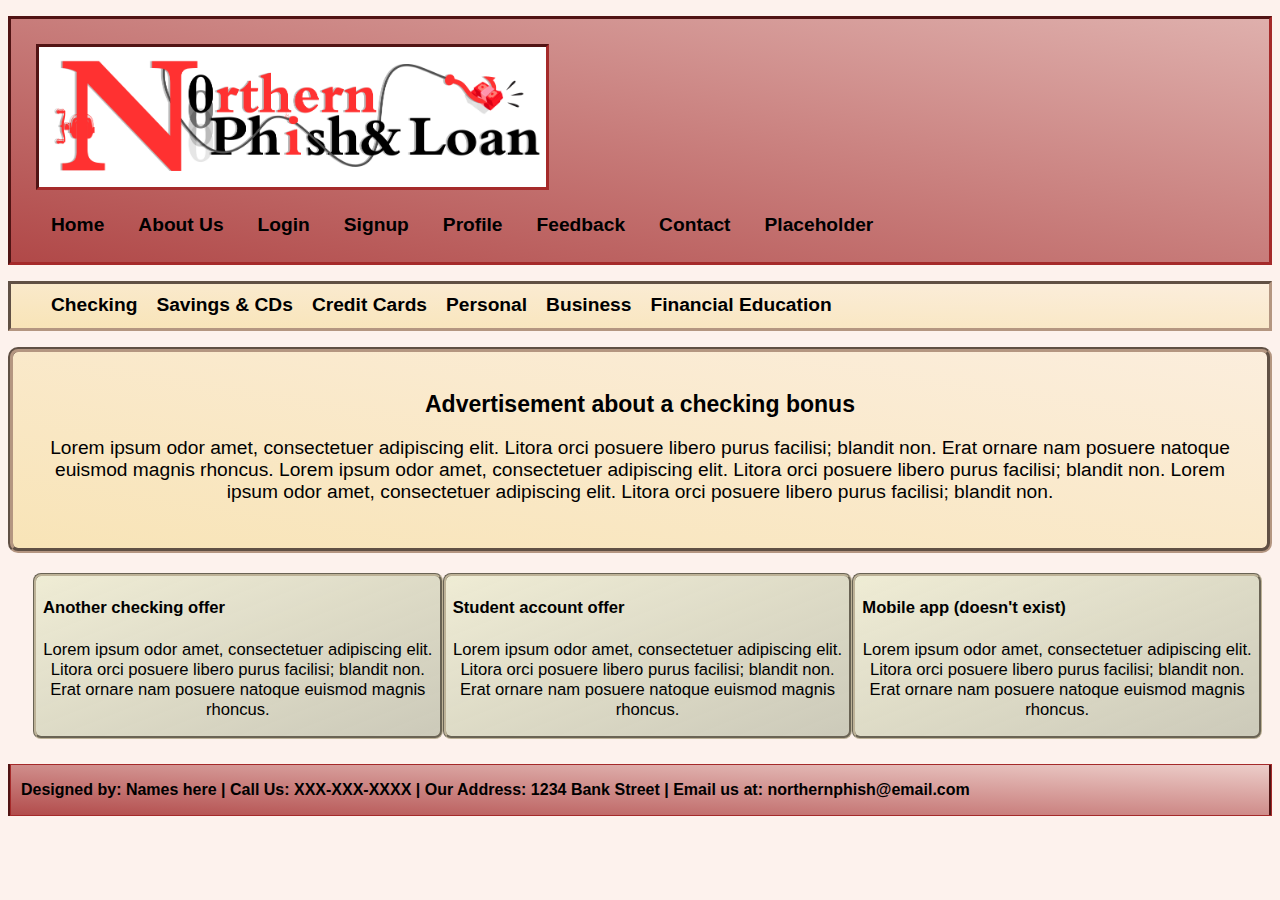
==== Capture The Flag/index.html @ fa5dd846 "Uploaded my completed pages" ====
<!DOCTYPE html>
<html lang="en">
    <head>
        <meta charset="utf-8">
        <meta name="author" content="Everyone's names will go here">
        <link rel="stylesheet" type="text/css" href="./css/style.css">
        <link rel="icon" type="img/x-icon" href="./img/logo.png">
        <title>Northern Phish & Loan</title>
    </head>
    <body>
        <div class="header">
            <div class="main_header_nav">
                <ul id="main_nav">
                    <!--Proper links will be added when we combine pages-->
                    <a href="index.html"><img src="./img/logo.png"></a><br>
                    <li><a href="index.html">Home</a></li>
                    <li><a>About Us</a></li>
                    <li><a>Login</a></li>
                    <li><a>Signup</a></li>
                    <li><a>Profile</a></li>
                    <li><a href="feedback.html">Feedback</a></li>
                    <li><a href="contact.html">Contact</a></li>
                    <!--Rename to what the page with upload functionality will be called-->
                    <li><a>Placeholder</a></li>
                </ul>
            </div>
            <!--Nonfunctional nav; typical bank website secondary nav-->
            <!--We can change/remove this at a later point-->
            <div class="second_header_nav">
                <ul id="second_nav">
                    <li><a>Checking</a></li>
                    <li><a>Savings & CDs</a></li>
                    <li><a>Credit Cards</a></li>
                    <li><a>Personal</a></li>
                    <li><a>Business</a></li>
                    <li><a>Financial Education</a></li>
                </ul>
            </div>
        </div>
        <!--Typical bank website elements-->
        <div class="ad_section">
            <h2>Advertisement about a checking bonus</h2>
            <p>Lorem ipsum odor amet, consectetuer adipiscing elit. Litora orci posuere libero purus facilisi; blandit non. 
            Erat ornare nam posuere natoque euismod magnis rhoncus. Lorem ipsum odor amet, consectetuer adipiscing elit. 
            Litora orci posuere libero purus facilisi; blandit non. Lorem ipsum odor amet, consectetuer adipiscing elit. 
            Litora orci posuere libero purus facilisi; blandit non.</p>
        </div>
        <div class="offers">
            <div class="offer">
                <h4>Another checking offer</h4>
                <p>Lorem ipsum odor amet, consectetuer adipiscing elit. 
                Litora orci posuere libero purus facilisi; blandit non. 
                Erat ornare nam posuere natoque euismod magnis rhoncus.</p>
            </div>
            <div class="offer">
                <h4>Student account offer</h4>
                <p>Lorem ipsum odor amet, consectetuer adipiscing elit. 
                Litora orci posuere libero purus facilisi; blandit non. 
                Erat ornare nam posuere natoque euismod magnis rhoncus.</p>
            </div>
            <div class="offer">
                <h4>Mobile app (doesn't exist)</h4>
                <p>Lorem ipsum odor amet, consectetuer adipiscing elit. 
                Litora orci posuere libero purus facilisi; blandit non. 
                Erat ornare nam posuere natoque euismod magnis rhoncus.</p>
            </div>
        </div>
    </body>
    <footer>
        <!--Will add everyone's names at a later point - waiting in case anyone else joins-->
        <p>Designed by: Names here | Call Us: XXX-XXX-XXXX | Our Address: 1234 Bank Street | Email us at: northernphish@email.com</p>
    </footer>
</html>
---- Capture The Flag/css/style.css ----
/*Used this color palette: https://colorhunt.co/palette/aa3a3aa4b787f4f4f4f8e4b7*/

body {
    background-color: rgba(252, 231, 223, 0.562);
}


/* All Text */

p, li, h2, h4 {
    font-family: 'Lucida Sans', 'Lucida Sans Regular', 'Lucida Grande', 'Lucida Sans Unicode', Geneva, Verdana, sans-serif;
}


/* Header */

#main_nav {
    background-color: rgba(170, 58, 58, 0.2);
    padding: 25px 25px 25px 25px;
    border-style: inset;
    border-color: brown;
    background-image: linear-gradient(to bottom left, rgba(170, 58, 58, 0.2), rgba(170, 58, 58, 0.9));
}

#main_nav > li {
    display: inline-block;
    padding: 20px 15px 1px 15px;
    font-size: 1.5vmax;
    font-weight: bold;
}

#second_nav {
    background-image: linear-gradient(to bottom left, rgba(248, 228, 183, 0.3), rgba(248, 228, 183, 10));
    border-style: inset;
    border-color: rgb(180, 150, 129);
}

#second_nav > li {
    display: inline-block;
    padding-top: 10px;
    padding-right: 15px;
    padding-bottom: 12px;
    font-size: 1.5vmax;
    font-weight: bold;
}

a:link, a:visited {
    text-decoration: none;
    color: inherit;
}

a:hover {
    color: rgb(195, 199, 207);
}

img {
    width: 42%;
    height: auto;
    border-style: inset;
    border-color: brown;
}


/* Ad Section */

.ad_section {
    border-style: groove;
    border-radius: 10px;
    border-width: 5px;
    border-color: rgb(180, 150, 129);
    text-align: center;
    padding: 20px 25px 25px 25px;
    background-image: linear-gradient(to bottom left, rgba(248, 228, 183, 0.3), rgba(248, 228, 183, 10));
}

.ad_section > h2 {
    font-size: 1.8vmax;
}

.ad_section > p {
    font-size: 1.5vmax;
}


/* Offers */

.offers {
    display: flex;
    font-size: 1.3vmax;
    padding: 20px 10px 25px 25px;
}

.offer {
    border-style: groove;
    border-radius: 8px;
    border-color: rgb(189, 178, 151);
    background-image: linear-gradient(to bottom right, rgba(225, 231, 188, 0.5), rgba(139, 148, 117, 0.432));
}

.offer > p {
    text-align: center;
}

.offer > h4 {
    padding-left: 7px;
}


/* Footer */

footer {
    border-style: groove;
    border-top-width: 1px;
    border-bottom-width: 1px;
    border-color: brown;
    background-image: linear-gradient(to bottom left, rgba(170, 58, 58, 0.2), rgba(170, 58, 58, 0.9));
}

footer > p {
    padding-left: 10px;
    font-weight: bold;
}
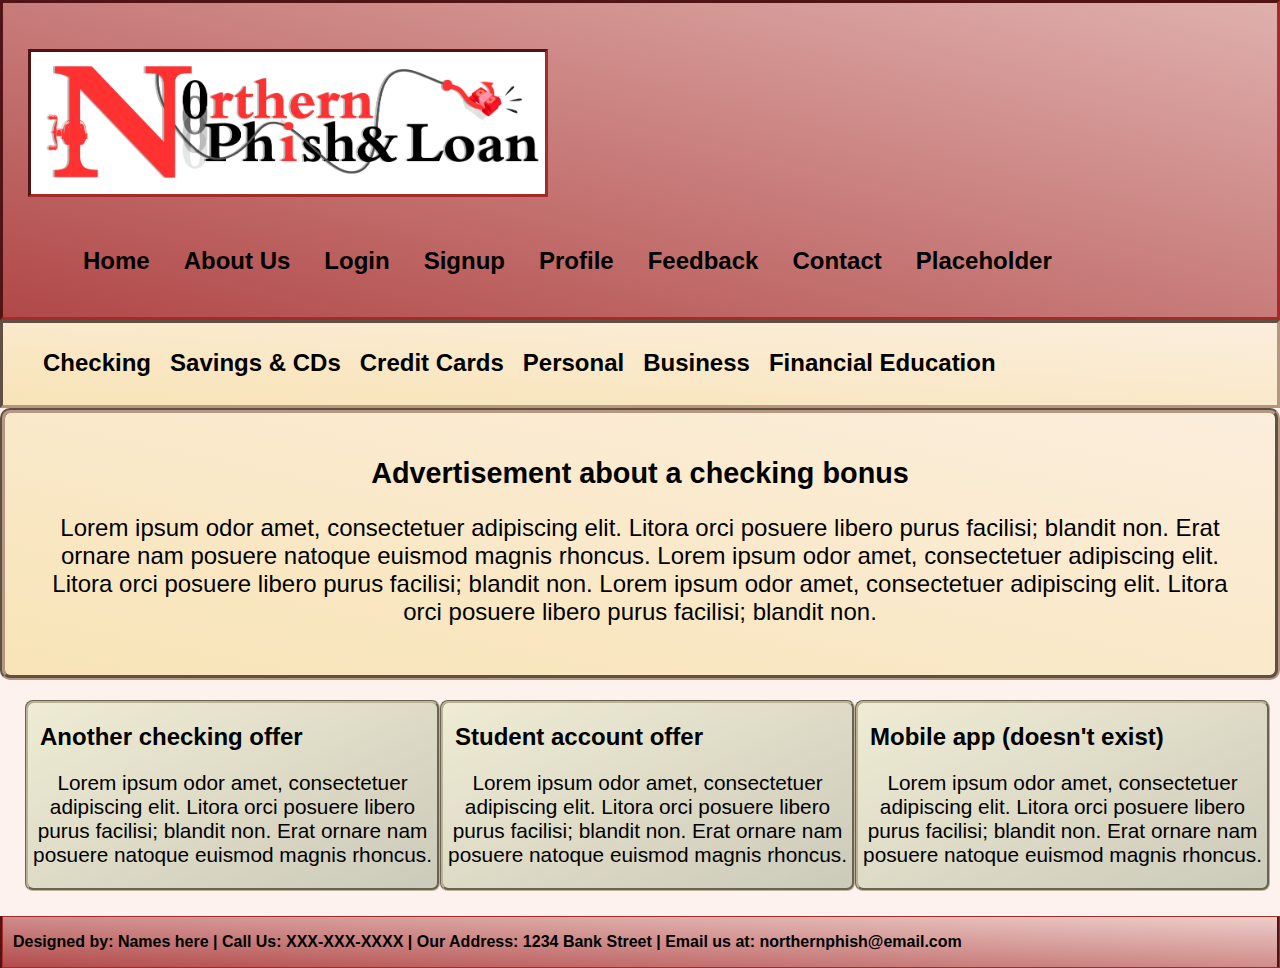
==== commit a23d590f: "Offer cards now responsive" ====
--- a/Capture The Flag/index.html
+++ b/Capture The Flag/index.html
@@ -3,71 +3,74 @@
     <head>
         <meta charset="utf-8">
         <meta name="author" content="Everyone's names will go here">
+        <meta name="viewport" content="width=device-width, initial-scale=1.0">
         <link rel="stylesheet" type="text/css" href="./css/style.css">
         <link rel="icon" type="img/x-icon" href="./img/logo.png">
-        <title>Northern Phish & Loan</title>
+        <title>Northern Phish &amp; Loan</title>
     </head>
     <body>
-        <div class="header">
-            <div class="main_header_nav">
-                <ul id="main_nav">
-                    <!--Proper links will be added when we combine pages-->
-                    <a href="index.html"><img src="./img/logo.png"></a><br>
-                    <li><a href="index.html">Home</a></li>
-                    <li><a>About Us</a></li>
-                    <li><a>Login</a></li>
-                    <li><a>Signup</a></li>
-                    <li><a>Profile</a></li>
-                    <li><a href="feedback.html">Feedback</a></li>
-                    <li><a href="contact.html">Contact</a></li>
-                    <!--Rename to what the page with upload functionality will be called-->
-                    <li><a>Placeholder</a></li>
-                </ul>
+        <header>
+            <div>
+                <h1><a href="index.html"><img src="./img/logo.png" alt="Northern Phish and Loan"></a></h1>
+                <nav id="primary-navigation" aria-label="Site Navigation">
+                    <ul>
+                        <!--Proper links will be added when we combine pages-->
+                        <li><a href="index.html">Home</a></li>
+                        <li><a>About Us</a></li>
+                        <li><a>Login</a></li>
+                        <li><a>Signup</a></li>
+                        <li><a>Profile</a></li>
+                        <li><a href="feedback.html">Feedback</a></li>
+                        <li><a href="contact.html">Contact</a></li>
+                        <!--Rename to what the page with upload functionality will be called-->
+                        <li><a>Placeholder</a></li>
+                    </ul>
+                </nav>
             </div>
             <!--Nonfunctional nav; typical bank website secondary nav-->
             <!--We can change/remove this at a later point-->
-            <div class="second_header_nav">
-                <ul id="second_nav">
+            <nav id="secondary-navigation" aria-label="Our Accounts">
+                <ul>
                     <li><a>Checking</a></li>
-                    <li><a>Savings & CDs</a></li>
+                    <li><a>Savings &amp; CDs</a></li>
                     <li><a>Credit Cards</a></li>
                     <li><a>Personal</a></li>
                     <li><a>Business</a></li>
                     <li><a>Financial Education</a></li>
                 </ul>
-            </div>
-        </div>
+            </nav>
+        </header>
         <!--Typical bank website elements-->
         <div class="ad_section">
             <h2>Advertisement about a checking bonus</h2>
-            <p>Lorem ipsum odor amet, consectetuer adipiscing elit. Litora orci posuere libero purus facilisi; blandit non. 
-            Erat ornare nam posuere natoque euismod magnis rhoncus. Lorem ipsum odor amet, consectetuer adipiscing elit. 
-            Litora orci posuere libero purus facilisi; blandit non. Lorem ipsum odor amet, consectetuer adipiscing elit. 
+            <p>Lorem ipsum odor amet, consectetuer adipiscing elit. Litora orci posuere libero purus facilisi; blandit non.
+            Erat ornare nam posuere natoque euismod magnis rhoncus. Lorem ipsum odor amet, consectetuer adipiscing elit.
+            Litora orci posuere libero purus facilisi; blandit non. Lorem ipsum odor amet, consectetuer adipiscing elit.
             Litora orci posuere libero purus facilisi; blandit non.</p>
         </div>
         <div class="offers">
-            <div class="offer">
-                <h4>Another checking offer</h4>
-                <p>Lorem ipsum odor amet, consectetuer adipiscing elit. 
-                Litora orci posuere libero purus facilisi; blandit non. 
+            <div>
+                <h2>Another checking offer</h2>
+                <p>Lorem ipsum odor amet, consectetuer adipiscing elit.
+                Litora orci posuere libero purus facilisi; blandit non.
                 Erat ornare nam posuere natoque euismod magnis rhoncus.</p>
             </div>
-            <div class="offer">
-                <h4>Student account offer</h4>
-                <p>Lorem ipsum odor amet, consectetuer adipiscing elit. 
-                Litora orci posuere libero purus facilisi; blandit non. 
+            <div>
+                <h2>Student account offer</h2>
+                <p>Lorem ipsum odor amet, consectetuer adipiscing elit.
+                Litora orci posuere libero purus facilisi; blandit non.
                 Erat ornare nam posuere natoque euismod magnis rhoncus.</p>
             </div>
-            <div class="offer">
-                <h4>Mobile app (doesn't exist)</h4>
-                <p>Lorem ipsum odor amet, consectetuer adipiscing elit. 
-                Litora orci posuere libero purus facilisi; blandit non. 
+            <div>
+                <h2>Mobile app (doesn't exist)</h2>
+                <p>Lorem ipsum odor amet, consectetuer adipiscing elit.
+                Litora orci posuere libero purus facilisi; blandit non.
                 Erat ornare nam posuere natoque euismod magnis rhoncus.</p>
             </div>
         </div>
+        <footer>
+            <!--Will add everyone's names at a later point - waiting in case anyone else joins-->
+            <p>Designed by: Names here | Call Us: XXX-XXX-XXXX | Our Address: 1234 Bank Street | Email us at: northernphish@email.com</p>
+        </footer>
     </body>
-    <footer>
-        <!--Will add everyone's names at a later point - waiting in case anyone else joins-->
-        <p>Designed by: Names here | Call Us: XXX-XXX-XXXX | Our Address: 1234 Bank Street | Email us at: northernphish@email.com</p>
-    </footer>
 </html>--- a/Capture The Flag/css/style.css
+++ b/Capture The Flag/css/style.css
@@ -2,6 +2,7 @@
 
 body {
     background-color: rgba(252, 231, 223, 0.562);
+    margin: 0;
 }
 
 
@@ -14,7 +15,7 @@
 
 /* Header */
 
-#main_nav {
+header div {
     background-color: rgba(170, 58, 58, 0.2);
     padding: 25px 25px 25px 25px;
     border-style: inset;
@@ -22,25 +23,25 @@
     background-image: linear-gradient(to bottom left, rgba(170, 58, 58, 0.2), rgba(170, 58, 58, 0.9));
 }
 
-#main_nav > li {
+#primary-navigation li {
     display: inline-block;
     padding: 20px 15px 1px 15px;
-    font-size: 1.5vmax;
+    font-size: 1.5rem;
     font-weight: bold;
 }
 
-#second_nav {
+#secondary-navigation {
     background-image: linear-gradient(to bottom left, rgba(248, 228, 183, 0.3), rgba(248, 228, 183, 10));
     border-style: inset;
     border-color: rgb(180, 150, 129);
 }
 
-#second_nav > li {
+#secondary-navigation li {
     display: inline-block;
     padding-top: 10px;
     padding-right: 15px;
     padding-bottom: 12px;
-    font-size: 1.5vmax;
+    font-size: 1.5rem;
     font-weight: bold;
 }
 
@@ -53,8 +54,8 @@
     color: rgb(195, 199, 207);
 }
 
-img {
-    width: 42%;
+body > header img {
+    width: min(max(42%, 200px), 80%);
     height: auto;
     border-style: inset;
     border-color: brown;
@@ -74,11 +75,11 @@
 }
 
 .ad_section > h2 {
-    font-size: 1.8vmax;
+    font-size: 1.8rem;
 }
 
 .ad_section > p {
-    font-size: 1.5vmax;
+    font-size: 1.5rem;
 }
 
 
@@ -86,23 +87,24 @@
 
 .offers {
     display: flex;
-    font-size: 1.3vmax;
+    font-size: 1.3rem;
     padding: 20px 10px 25px 25px;
 }
 
-.offer {
+.offers > * {
     border-style: groove;
     border-radius: 8px;
     border-color: rgb(189, 178, 151);
     background-image: linear-gradient(to bottom right, rgba(225, 231, 188, 0.5), rgba(139, 148, 117, 0.432));
 }
 
-.offer > p {
+.offers > * p {
     text-align: center;
 }
 
-.offer > h4 {
-    padding-left: 7px;
+.offers > * h2 {
+    padding-left: .5em;
+    font-size: 1.5rem;
 }
 
 
@@ -119,4 +121,10 @@
 footer > p {
     padding-left: 10px;
     font-weight: bold;
+}
+
+@media screen and (max-device-width: 60ch)  {
+    .offers {
+        flex-direction: column;
+    }
 }